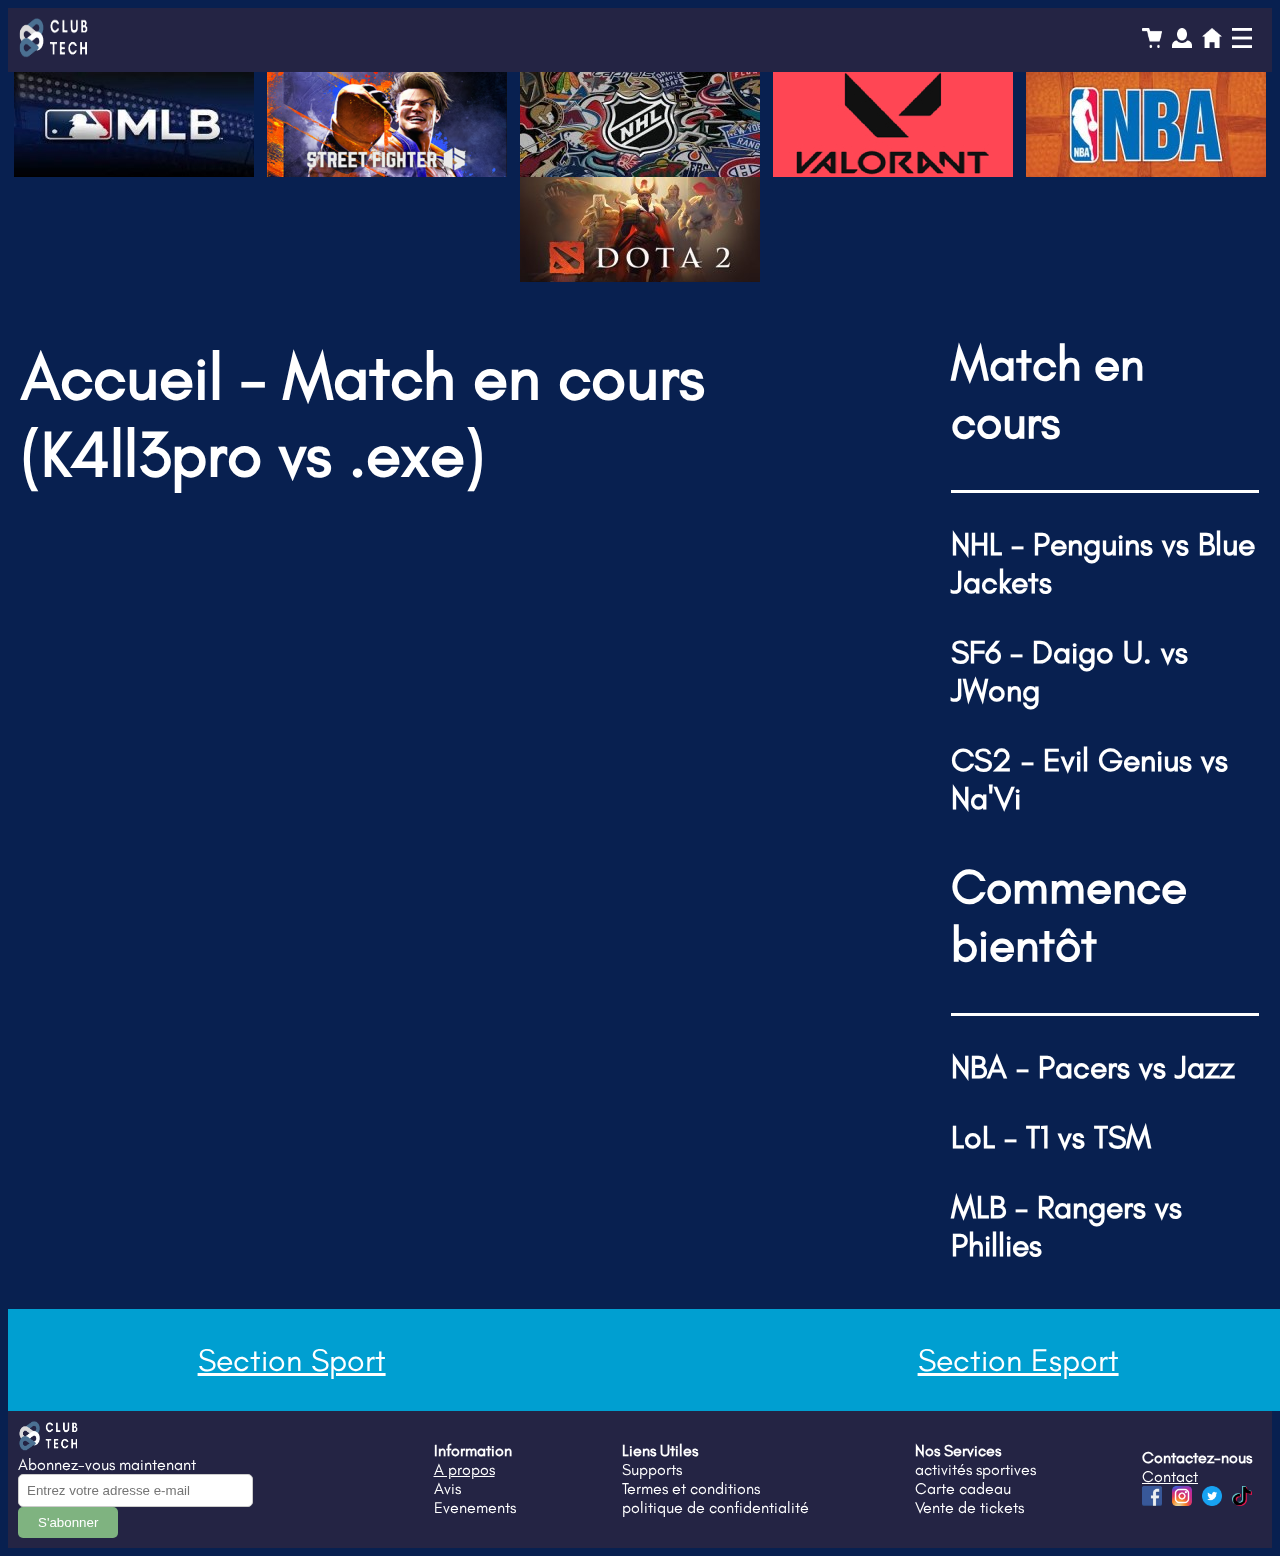
==== index.HTML @ 525c7f6b "Changement de nom Accueil en index" ====
<!DOCTYPE html>
<html lang="fr">
<head>
    <meta charset="UTF-8">
    <meta name="viewport" content="width=device-width, initial-scale=1.0">
    <link rel="stylesheet" href="Style_TP3_Accueil.css" type="text/css">
    <title>Accueil</title>
</head>
<body>
    <header> <!--haut de Page-->
        <div class ="Logo">
                    <img src ="Image/Header_Footer_image/Header/Logo Technologie et Jeu Bleu.png" alt="Logo" width="70px" height="40px">
        </div>
            <nav> 
                <a href="#venteTickets">
                    <img src ="Image/Header_Footer_image/Header/cart.1024x777.png" alt="Cart" width="20px" height="20px">
                </a>
                <a href="TP3_Contact.HTML">
                    <img src ="Image/Header_Footer_image/Header/person.1024x1024.png" alt="Person" width="20px" height="20px">
                </a>
                <a href="index.HTML">
                    <img src ="Image/Header_Footer_image/Header/home.1024x896.png" alt="Home" width="20px" height="20px">
                </a>
                <a href="#abonnezVous">
                    <img src ="Image/Header_Footer_image/Header/menu.1024x893.png" alt="Menu" width="20px" height="20px">
                </a>
            </nav>
    </header>  <!--arranger dans le style et copier/coller dans les autres pages-->
    <section class="imgheader">
            <img src="Image/Page_image/MLBbaseball.jpg" alt="League Majeur de Baseball" id="img1" width="240" height="105" >
            <img src="Image/Page_image/StreetFighter6.png" alt="Street Fighter 6" id="img2" width="240" height="105" >
            <img src="Image/Page_image/NHLhockey.jpg" alt="League Nationnal de Hockey" id="img3" width="240" height="105" >
            <img src="Image/Page_image/Valorantcard.jpg" alt="Valorant" id="img4" width="240" height="105" >
            <img src="Image/Page_image/NBA baslet.jpg" alt="Association Nationnal de Basketball" id="img5" width="240" height="105" >
            <img src="Image/Page_image/dota-2.jpg" alt="Dota 2" id="img6" width="240" height="105">
    </section>

        <main class="page">
    <section id="gauche">
            <h1>Accueil - Match en cours (K4ll3pro vs .exe)</h1>
            <iframe class="vid" src="https://www.youtube.com/embed/o-O4jruGMk4?si=0fz5ENfE56-recwx&amp;start=2909" title="YouTube video player" frameborder="0" allow="accelerometer; autoplay; clipboard-write; encrypted-media; gyroscope; picture-in-picture; web-share" allowfullscreen></iframe>
    </section>
        
    <section id="droite">
        <div> <!--Match en cours-->
                <h2>Match en cours</h2>
        <div class="divligne"></div>
                <P>NHL - Penguins vs Blue Jackets</P>
                <p>SF6 - Daigo U. vs JWong</p>
                <p>CS2 - Evil Genius vs Na'Vi</p>
        </div>
        <div> <!--Commence bientôt-->
                <h2>Commence bientôt</h2>
                <div width="506" class="divligne"></div>
                <p>NBA - Pacers vs Jazz</p>
                <p>LoL - T1 vs TSM</p>
                <p>MLB - Rangers vs Phillies</p>
        </div>
    </section>
        </main>

    <aside class="EsportSportbar">
                <a href="TP3_Sport.HTML"  class="lien">
        <p id="Sport">Section Sport</p><!--BLOC SPORT-->
                </a>
                <a href="TP3_Esport.HTML"  class="lien">
        <p id="Esport">Section Esport</p><!--BLOC ESPORT-->
                </a>
    </aside>

    <footer>
        <div class="Colonne1" id="abonnezVous">
        <div class="Logo-image"> <img src ="Image/Header_Footer_image/Header/Logo Technologie et Jeu Bleu.png" alt="Logo" width="60px" height="30px"></div>
        <div class="Logo-image">Abonnez-vous maintenant</div>
        <div class="subscription">
                <form action="subscribe.php" method="post">
                  <input type="email" id="footerEmail" name="email" placeholder="Entrez votre adresse e-mail" required>
                  <button type="submit">S'abonner</button>
                </form>
        </div>
        </div>
        <div class="Colonne2">
        <div class="ligne1"><strong>Information</strong> </div>
                <a href="TP3_A_propos.HTML"  class="lien">
        <div class="ligne2">A propos </div>
                </a>
        <div class="ligne3">Avis</div>
        <div class="ligne4">Evenements</div>
        </div>
        <div class="Colonne3">
        <div class="ligne1"><strong>Liens Utiles</strong></div>
        <div class="ligne2">Supports</div>
        <div class="ligne3">Termes et conditions</div>
        <div class="ligne4">politique de confidentialité </div>
        </div>
        <div class="Colonne4" id="venteTickets">
        <div class="ligne1"><strong>Nos Services</strong></div>
        <div class="ligne2">activités sportives</div>
        <div class="ligne3">Carte cadeau</div>
        <div class="ligne4">Vente de tickets</div>
        </div>
        <div class="Colonne5">
        <div class="ligne1"><strong>Contactez-nous</strong></div>
                <a href="TP3_Contact.HTML" class="lien">
        <div class="ligne2">Contact</div>
                </a>
        <div class="Reseaux">
        <div class="Reseau"><img src="Image/Header_Footer_image/Footer/social-facebook.975x1024.png" width="20px" height="20px"></div>
        <div class="Reseau"><img src="Image/Header_Footer_image/Footer/instagram-1.1024x1024.png" width="20px" height="20px"></div>
        <div class="Reseau"><img src="Image/Header_Footer_image/Footer/twitter.1024x1024.png" width="20px" height="20px"></div>
        <div class="Reseau"><img src="Image/Header_Footer_image/Footer/tiktok.946x1024.png" width="20px" height="20px"></div>
        </div>
    </footer> <!--bas de Page-->
</body>
</html>
---- Style_TP3_Accueil.css ----
@font-face {
    font-family: Tp3Font;
    src: url(GlacialIndifference-Regular.otf);
}

header{
    background-color:#242444;
        display: flex;
        justify-content: space-between;
        align-items: center;
        padding: 10px;
}
.logo {
    display: flex;
    order: 2; /* Pour placer le logo à droite */
}

nav {
    display: flex;
    order: 1; /* Pour placer la navigation à gauche */
}

nav img {
    margin-right: 10px; /* Espacement entre les icônes */
}



nav{
    display: flex;
    flex-direction: row;
    flex-wrap: nowrap;
}

/* image */ 
.imgheader{
    display: flex;
    flex-direction: row;
    flex-wrap: wrap;
    justify-content: space-around;
    align-items: center;
    width: 240; 
    height: 105;
}
#img1{
 order: 1;
}
#img2{
 order: 2;
}
#img3{
 order: 3;
}
#img4{
 order: 4;
}
#img5{
 order: 5;
}
#img6{
 order: 6;
}



/* corps de la page */
body{
    background-color: #082050;
    width: auto;
    height: auto;

    font-family: Tp3Font;

}

h2{
    align-content: center;
}
.divligne{
    border-bottom: solid 3px #fff;
}

.page{
    display: flex;
    flex-wrap: nowrap;
    margin: 1%;
    font-size: 32px;
    font-weight: bold;
}

/* video */ 
#gauche{
    color: white;
    order: 1;
    justify-content: left;
}
.vid{
    height: 80%;
    width: 100%;
}

/* texte */
#droite{
    color: white;
    order: 2;
    flex-direction: column;
    padding-left: 5%;
}


.EsportSportbar{
    display: flex;
    background-color: #009FD1;
    color: white;
    height: 119;
    width: 100%;
    font-size: xx-large;
    flex-wrap: nowrap;
    padding-left: 15%;

}
#Sport{
    order: 1;
    width: 446;
    height: 83;
    justify-content: center;
    justify-content: middle;
    height: 119;
    width: 720px ;
    font-size: xx-large;
}
#Esport{
    order: 2;
    width: 446;
    height: 83;
    justify-content: center;
    justify-content: middle;
    height: 119;
    width: 720px ;
    font-size: xx-large;
}
/*pied de page*/
footer{
    background-color:#242444;
    display: flex;
    justify-content: space-between;
    align-items: center;
    padding: 10px;
}
.bas_page{
    width: 100%;
}
.Colonne1{
    display:flex;
    flex-direction: column;
    flex-wrap: wrap;
    justify-content:space-around;
   }
.Colonne2{
    display:flex;
    flex-direction: column;
    flex-wrap: wrap;
   }
.Colonne3{
    display:flex;
    flex-direction: column;
    flex-wrap: wrap;
   }
.Colonne4{
    display:flex;
    flex-direction: column;
    flex-wrap: wrap;
   }
.Colonne5{
    display:flex;
    flex-direction: column;
    flex-wrap: wrap;
   }
.Reseaux{
    display:flex;
    flex-direction:row;
    flex-wrap: wrap;
   }
   
.Reseau {
    margin-right: 10px; /* Ajoute une marge entre les icônes */
  }
.lien{
    color:white;
  }
.Colonne1{
    color: white;
   }
.Colonne2{
    color: white;
   }
.Colonne3{
    color: white;
   }
.Colonne4{
    color: white;
   }
.Colonne5{
    color: white;
   }
.Nom{
        background-color: #009FD1;
        width: 345px; 
        height: 399px;
    }
.Presentation {
        border-collapse: collapse;
        text-align: center;
        width: 100%;
    }
em{
        color: white;
        font-size: large;
    }

.subscription {
    max-width: 600px;
    margin: 0 auto;
  }
  
.subscription h3 {
    margin-bottom: 10px;
  }
  
input[type="email"] {
    width: 70%;
    padding: 8px;
    border-radius: 5px;
    border: 1px solid #ccc;
    margin-right: 10px;
  }
  
button {
    padding: 8px 20px;
    background-color: #7fb380;
    color: white;
    border: none;
    border-radius: 5px;
    cursor: pointer;
  }
  
button:hover {
    background-color: #45a049;
  }
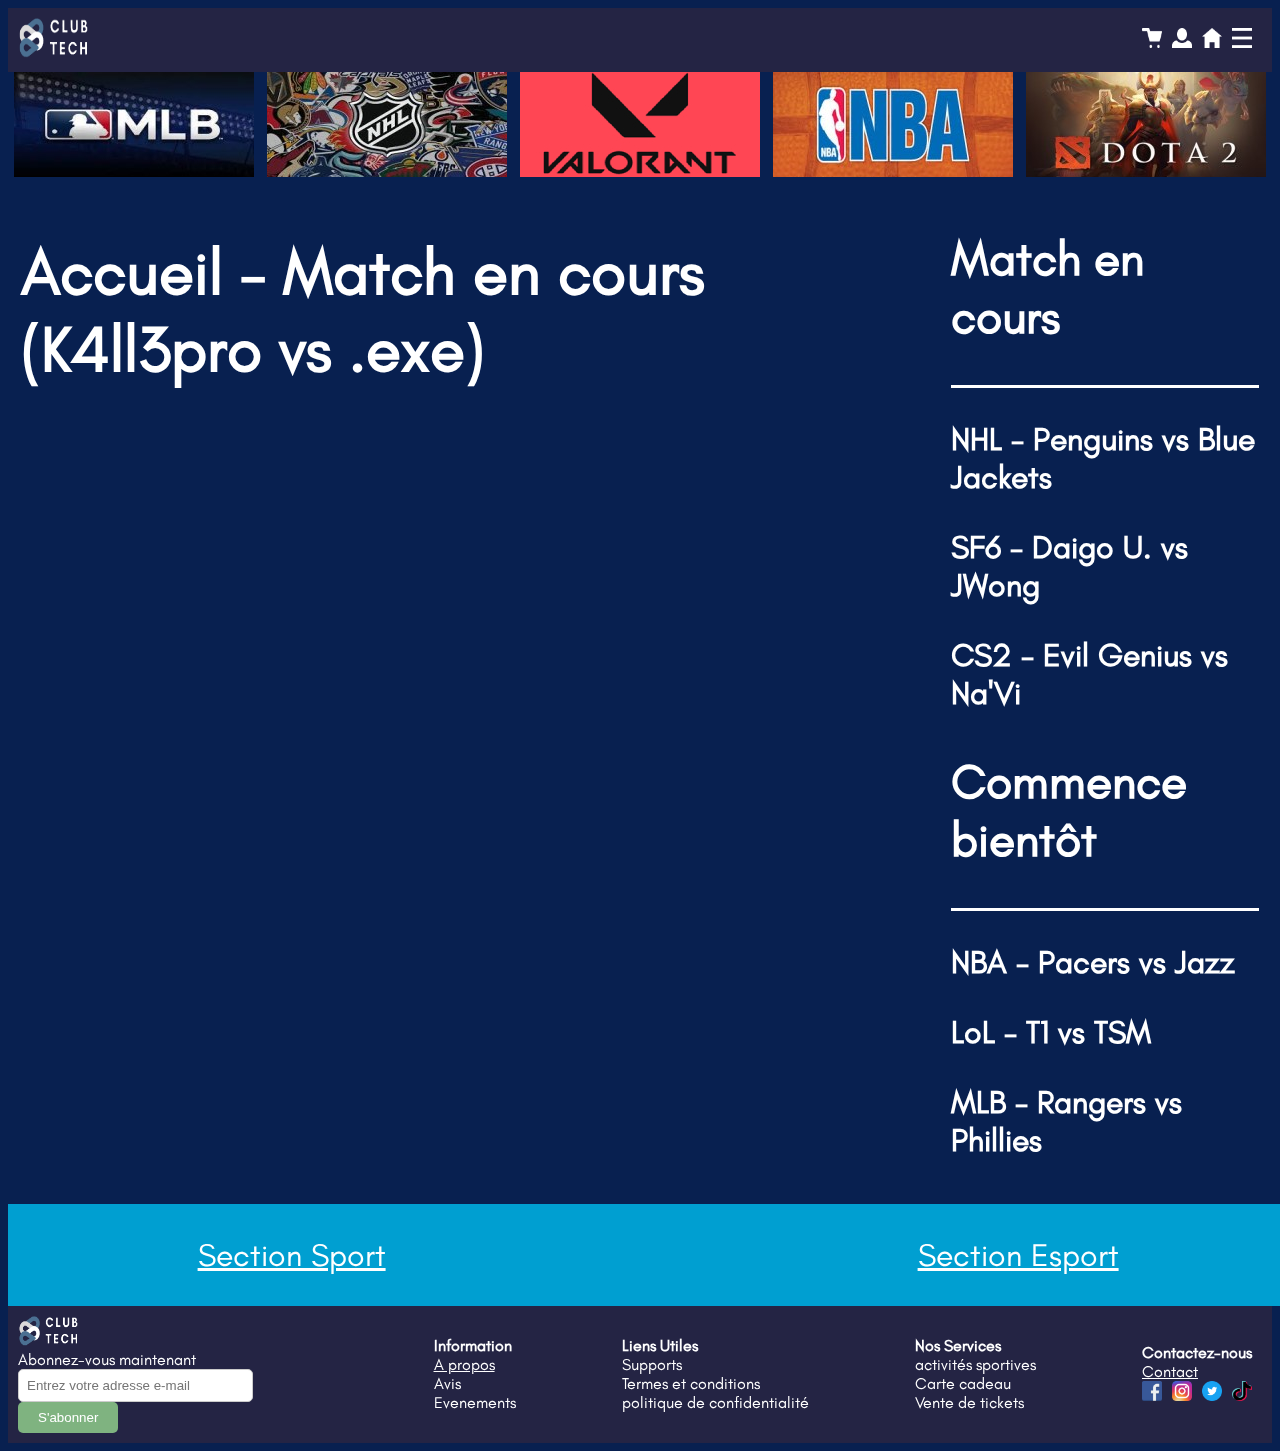
==== commit 9c2bdd58: "ajout d'une musique a la premiere image de la page index" ====
--- a/index.HTML
+++ b/index.HTML
@@ -27,8 +27,20 @@
             </nav>
     </header>  <!--arranger dans le style et copier/coller dans les autres pages-->
     <section class="imgheader">
-            <img src="Image/Page_image/MLBbaseball.jpg" alt="League Majeur de Baseball" id="img1" width="240" height="105" >
-            <img src="Image/Page_image/StreetFighter6.png" alt="Street Fighter 6" id="img2" width="240" height="105" >
+            <img src="Image/Page_image/MLBbaseball.jpg" alt="League Majeur de Baseball" id="img1" width="240" height="105" id="monImage" onclick="toggleMusique()" style="cursor: pointer;" >
+            <audio id="maMusique" src="Audio/fight-142564.mp3"></audio>
+            <script>
+                var musique = document.getElementById("maMusique");
+                
+                function toggleMusique() {
+                  if (musique.paused) {
+                    musique.play(); // Jouer la musique si elle est en pause
+                  } else {
+                    musique.pause(); // Mettre en pause si la musique est en train de jouer
+                  }
+                }
+                </script>
+           
             <img src="Image/Page_image/NHLhockey.jpg" alt="League Nationnal de Hockey" id="img3" width="240" height="105" >
             <img src="Image/Page_image/Valorantcard.jpg" alt="Valorant" id="img4" width="240" height="105" >
             <img src="Image/Page_image/NBA baslet.jpg" alt="Association Nationnal de Basketball" id="img5" width="240" height="105" >
--- a/Style_TP3_Accueil.css
+++ b/Style_TP3_Accueil.css
@@ -41,6 +41,12 @@
     align-items: center;
     width: 240; 
     height: 105;
+    transition: transform .1s;
+}
+img:hover{
+    -ms-transform: scale(1.5);
+    -webkit-transform: scale(1.5);
+    transform: scale(1.5);
 }
 #img1{
  order: 1;
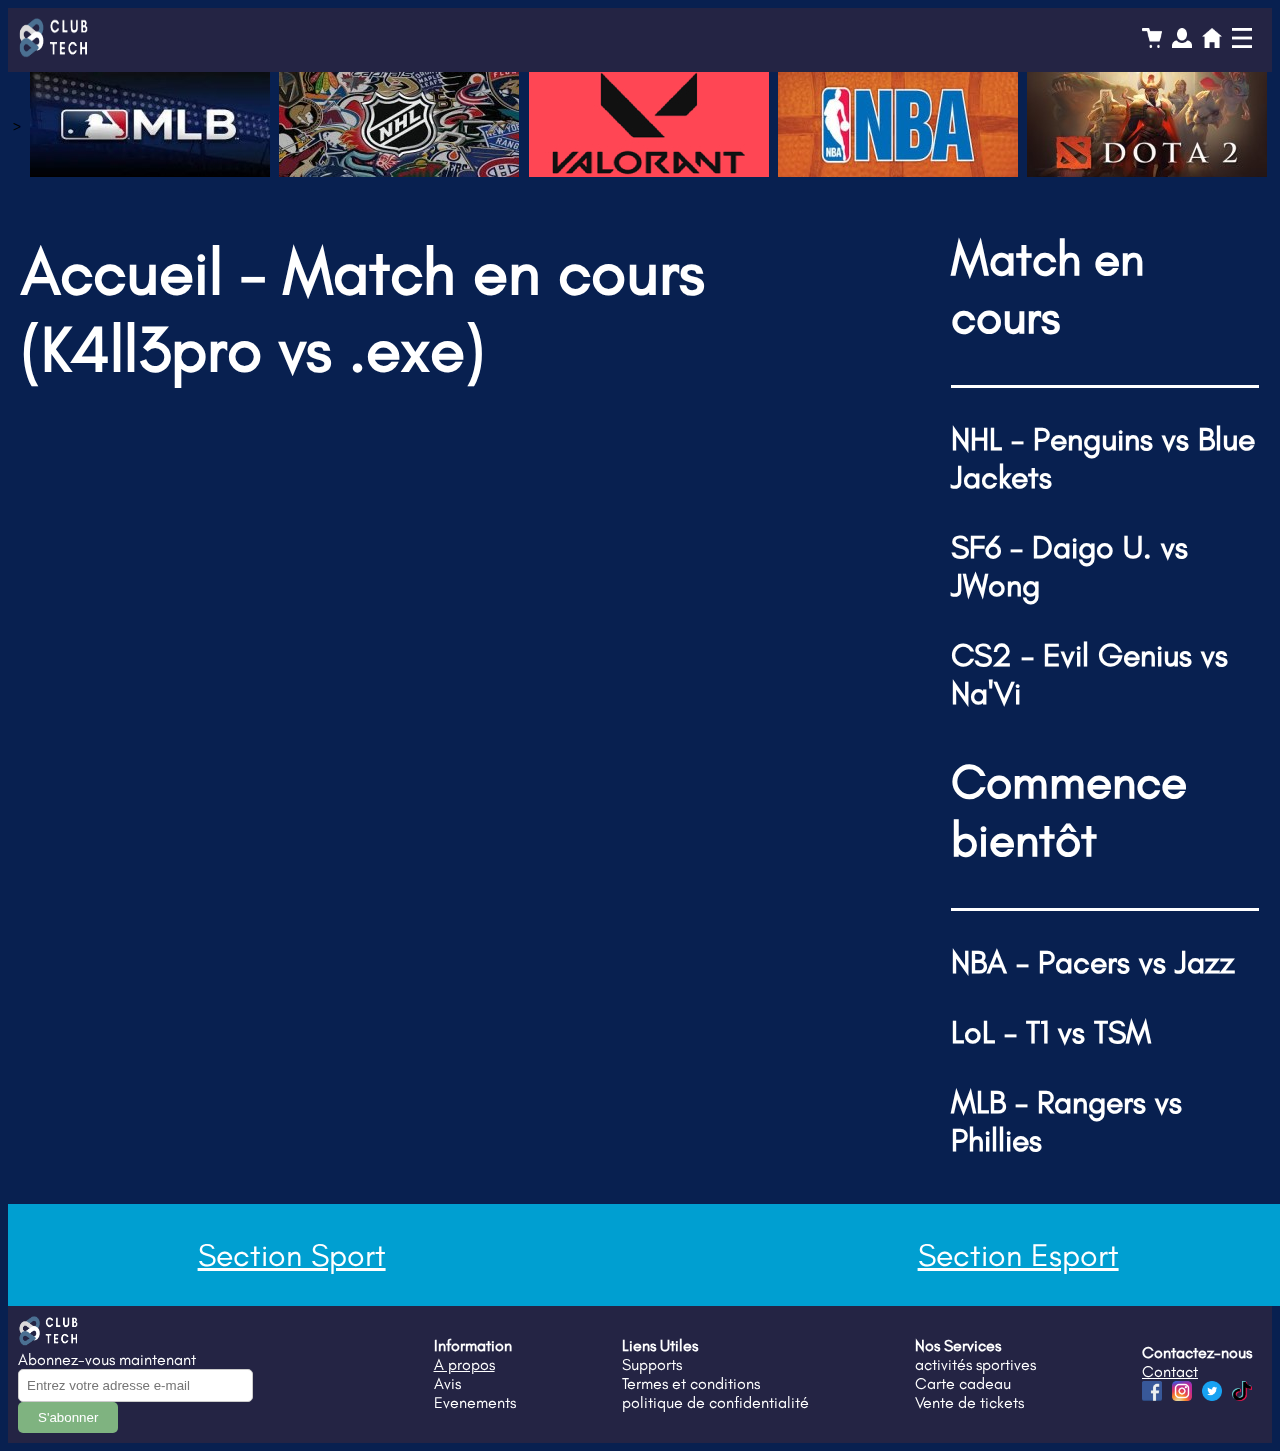
==== commit 7fe37fa2: "Ajout de la musique a la page esport et sport" ====
--- a/index.HTML
+++ b/index.HTML
@@ -27,12 +27,24 @@
             </nav>
     </header>  <!--arranger dans le style et copier/coller dans les autres pages-->
     <section class="imgheader">
-            <img src="Image/Page_image/MLBbaseball.jpg" alt="League Majeur de Baseball" id="img1" width="240" height="105" id="monImage" onclick="toggleMusique()" style="cursor: pointer;" >
-            <audio id="maMusique" src="Audio/fight-142564.mp3"></audio>
+            <img src="Image/Page_image/MLBbaseball.jpg" alt="League Majeur de Baseball" id="img1" width="240" height="105" onclick="toggleMusique('musique1')" style="cursor: pointer;"> >
+            <audio id="musique1" src="Audio/fight-142564.mp3"></audio>
+           
+            <img src="Image/Page_image/NHLhockey.jpg" alt="League Nationnal de Hockey" id="img3" width="240" height="105" onclick="toggleMusique('musique2')" style="cursor: pointer;" >
+            <audio id="musique2" src="Audio/epic-background-orchestral-instrumental-music-for-short-videos-30-sec-177777.mp3"></audio>
+
+            <img src="Image/Page_image/Valorantcard.jpg" alt="Valorant" id="img4" width="240" height="105" onclick="toggleMusique('musique3')" style="cursor: pointer;">
+            <audio id="musique3" src="Audio/carol-of-the-bells-orchestral-xmas-background-short-music-17-second-178231.mp3"></audio>
+
+            <img src="Image/Page_image/NBA baslet.jpg" alt="Association Nationnal de Basketball" id="img5" width="240" height="105" onclick="toggleMusique('musique4')" style="cursor: pointer;">
+            <audio id="musique4" src="Audio/hip-hop-rock-beats-118000.mp3"></audio>
+
+            <img src="Image/Page_image/dota-2.jpg" alt="Dota 2" id="img6" width="240" height="105" onclick="toggleMusique('musique5')" style="cursor: pointer;">
+            <audio id="musique5" src="Audio/powerful-energetic-sport-rock-trailer-122077.mp3"></audio>
             <script>
-                var musique = document.getElementById("maMusique");
+                function toggleMusique(idMusique) {
+                  var musique = document.getElementById(idMusique);
                 
-                function toggleMusique() {
                   if (musique.paused) {
                     musique.play(); // Jouer la musique si elle est en pause
                   } else {
@@ -40,11 +52,6 @@
                   }
                 }
                 </script>
-           
-            <img src="Image/Page_image/NHLhockey.jpg" alt="League Nationnal de Hockey" id="img3" width="240" height="105" >
-            <img src="Image/Page_image/Valorantcard.jpg" alt="Valorant" id="img4" width="240" height="105" >
-            <img src="Image/Page_image/NBA baslet.jpg" alt="Association Nationnal de Basketball" id="img5" width="240" height="105" >
-            <img src="Image/Page_image/dota-2.jpg" alt="Dota 2" id="img6" width="240" height="105">
     </section>
 
         <main class="page">
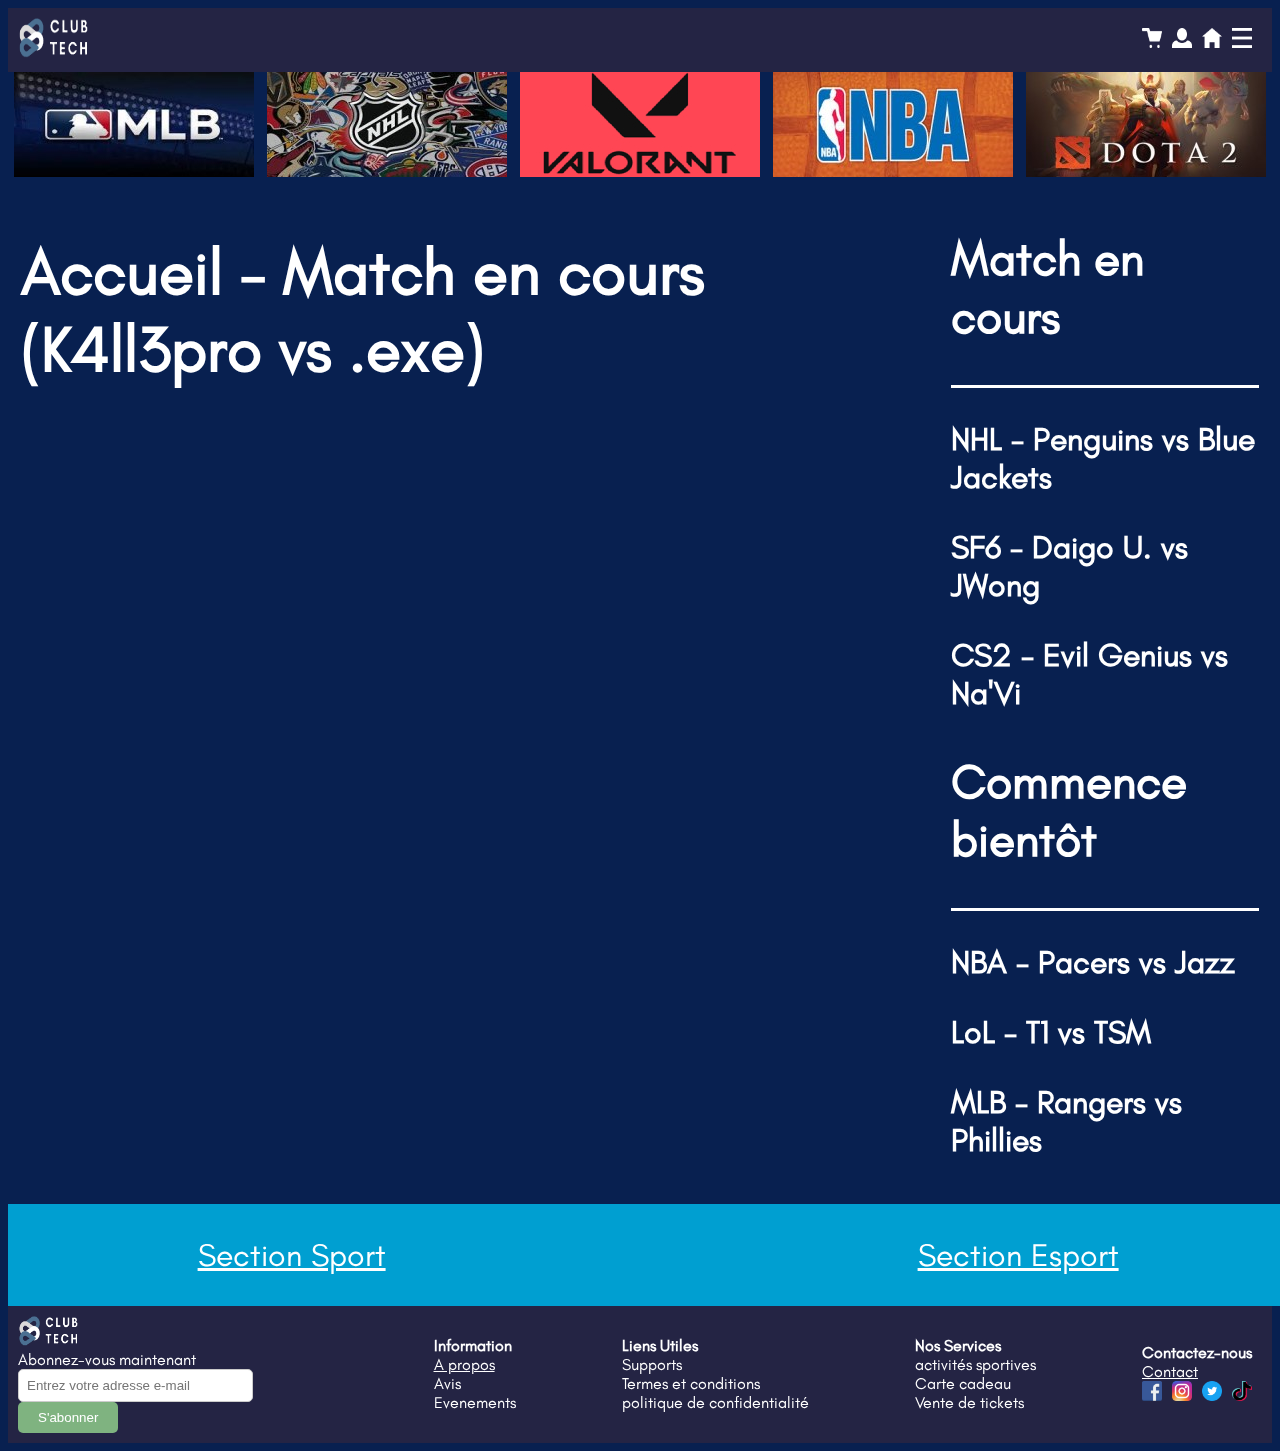
==== commit 5aed8a8f: "page commenté et formatté" ====
--- a/index.HTML
+++ b/index.HTML
@@ -26,20 +26,21 @@
                 </a>
             </nav>
     </header>  <!--arranger dans le style et copier/coller dans les autres pages-->
+    <!--Musique et image-->
     <section class="imgheader">
-            <img src="Image/Page_image/MLBbaseball.jpg" alt="League Majeur de Baseball" id="img1" width="240" height="105" onclick="toggleMusique('musique1')" style="cursor: pointer;"> >
+                    <img src="Image/Page_image/MLBbaseball.jpg" alt="League Majeur de Baseball" id="img1" width="240" height="105" onclick="toggleMusique('musique1')" style="cursor: pointer;">
             <audio id="musique1" src="Audio/fight-142564.mp3"></audio>
            
-            <img src="Image/Page_image/NHLhockey.jpg" alt="League Nationnal de Hockey" id="img3" width="240" height="105" onclick="toggleMusique('musique2')" style="cursor: pointer;" >
+                     <img src="Image/Page_image/NHLhockey.jpg" alt="League Nationnal de Hockey" id="img3" width="240" height="105" onclick="toggleMusique('musique2')" style="cursor: pointer;" >
             <audio id="musique2" src="Audio/epic-background-orchestral-instrumental-music-for-short-videos-30-sec-177777.mp3"></audio>
 
-            <img src="Image/Page_image/Valorantcard.jpg" alt="Valorant" id="img4" width="240" height="105" onclick="toggleMusique('musique3')" style="cursor: pointer;">
+                    <img src="Image/Page_image/Valorantcard.jpg" alt="Valorant" id="img4" width="240" height="105" onclick="toggleMusique('musique3')" style="cursor: pointer;">
             <audio id="musique3" src="Audio/carol-of-the-bells-orchestral-xmas-background-short-music-17-second-178231.mp3"></audio>
 
-            <img src="Image/Page_image/NBA baslet.jpg" alt="Association Nationnal de Basketball" id="img5" width="240" height="105" onclick="toggleMusique('musique4')" style="cursor: pointer;">
+                    <img src="Image/Page_image/NBA baslet.jpg" alt="Association Nationnal de Basketball" id="img5" width="240" height="105" onclick="toggleMusique('musique4')" style="cursor: pointer;">
             <audio id="musique4" src="Audio/hip-hop-rock-beats-118000.mp3"></audio>
 
-            <img src="Image/Page_image/dota-2.jpg" alt="Dota 2" id="img6" width="240" height="105" onclick="toggleMusique('musique5')" style="cursor: pointer;">
+                    <img src="Image/Page_image/dota-2.jpg" alt="Dota 2" id="img6" width="240" height="105" onclick="toggleMusique('musique5')" style="cursor: pointer;">
             <audio id="musique5" src="Audio/powerful-energetic-sport-rock-trailer-122077.mp3"></audio>
             <script>
                 function toggleMusique(idMusique) {
